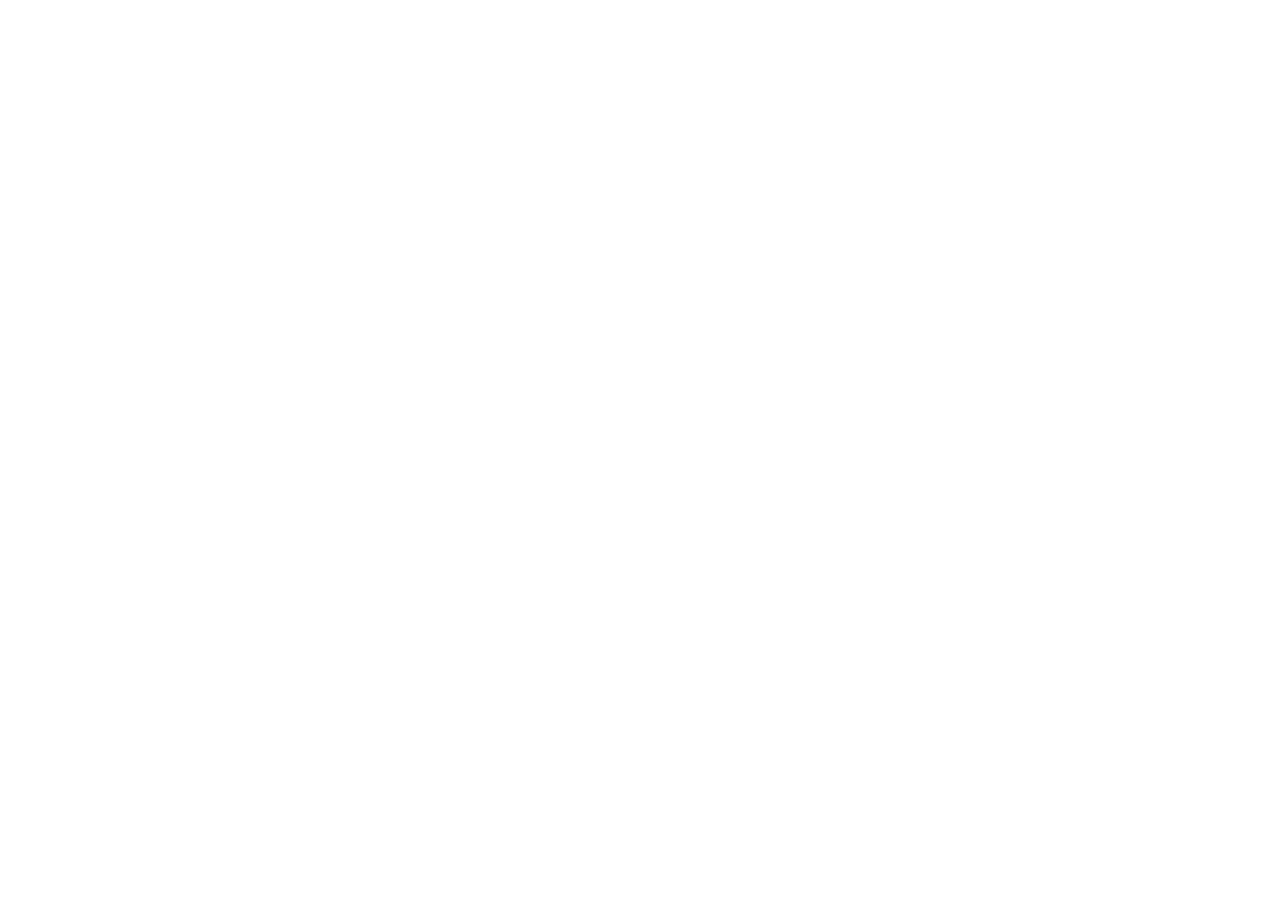
==== saved.html @ a8b52dc3 "demo" ====
<!DOCTYPE html>
<html lang="en">

<head>
    <title>My BCIT Project</title>
    <meta name="comp1800 template" content="My 1800 App">

    <!------------------------>
    <!-- Required meta tags -->
    <!------------------------>
    <meta charset="utf-8">
    <meta name="viewport" content="width=device-width, initial-scale=1">

    <!------------------------------------------>
    <!-- Bootstrap Library CSS JS CDN go here -->
    <!------------------------------------------>
    <link href="https://cdn.jsdelivr.net/npm/bootstrap@5.3.2/dist/css/bootstrap.min.css" rel="stylesheet"
        integrity="sha384-T3c6CoIi6uLrA9TneNEoa7RxnatzjcDSCmG1MXxSR1GAsXEV/Dwwykc2MPK8M2HN" crossorigin="anonymous">
    <script src="https://cdn.jsdelivr.net/npm/bootstrap@5.3.2/dist/js/bootstrap.bundle.min.js"
        integrity="sha384-C6RzsynM9kWDrMNeT87bh95OGNyZPhcTNXj1NW7RuBCsyN/o0jlpcV8Qyq46cDfL" crossorigin="anonymous">
    </script>

    <!-------------------------------------------------------->
    <!-- Firebase 8 Library related CSS, JS, JQuery go here -->
    <!-------------------------------------------------------->
    <script src="https://ajax.googleapis.com/ajax/libs/jquery/3.5.1/jquery.min.js"></script>
    <script src="https://www.gstatic.com/firebasejs/8.10.0/firebase-app.js"></script>
    <script src="https://www.gstatic.com/firebasejs/8.10.0/firebase-firestore.js"></script>
    <script src="https://www.gstatic.com/firebasejs/8.10.0/firebase-auth.js"></script>
    <script src="https://www.gstatic.com/firebasejs/ui/4.8.1/firebase-ui-auth.js"></script> 
    <link type="text/css" rel="stylesheet" href="https://www.gstatic.com/firebasejs/ui/4.8.1/firebase-ui-auth.css" />
    <script src="https://www.gstatic.com/firebasejs/8.10.0/firebase-storage.js"></script>

    <!-------------------------------------------->
    <!-- Other libraries and styles of your own -->
    <!-------------------------------------------->
    <link href="https://fonts.googleapis.com/icon?family=Material+Icons" rel="stylesheet">
    <link rel="stylesheet" href="./styles/style.css">

</head>

<body>
    <!------------------------------>
    <!-- Your HTML Layout go here -->
    <!------------------------------>

    <!-- our own navbar goes here -->
    <nav id="navbarPlaceholder"></nav>

    <!-- the body of your page goes here -->
    <!-- stuff -->

    <!-- our own footer goes here-->
    <nav id="footerPlaceholder"></nav>

    <!---------------------------------------------->
    <!-- Your own JavaScript functions go here    -->
    <!---------------------------------------------->
    <script src="./scripts/firebaseAPI_koko.js"></script>
    <script src="./scripts/skeleton.js"></script>
    <script src="./scripts/script.js"></script>
    <script src="./scripts/saved.js"></script>

</body>

</html>
---- styles/style.css ----
/*-------------------------------------
 * customize material design icon sizes 
 *-------------------------------------
 */

.material-icons.md-18 { font-size: 18px; }
.material-icons.md-24 { font-size: 24px; }
.material-icons.md-36 { font-size: 36px; }
.material-icons.md-48 { font-size: 48px; }

.responsive {
    width: 100%;
    height: auto;
  }

  .rounded-circle {
    width: 100px;
    height: 100px;
    margin: 0 auto;
    /* Centers the circle horizontally */
  }


  /* Add CSS styles for the card container with vertical scrolling */
.card-container {
  max-height: 350px; /* Adjust the maximum height as needed */
  overflow-y: auto;
}

/* Style the individual cards as needed */
.card {
  width: 45%; /* Adjust the width as per your design, leaving a little space for margins */
  margin: 2%; /* Add margin between cards */
}

.material-icons{
  cursor: pointer;
}
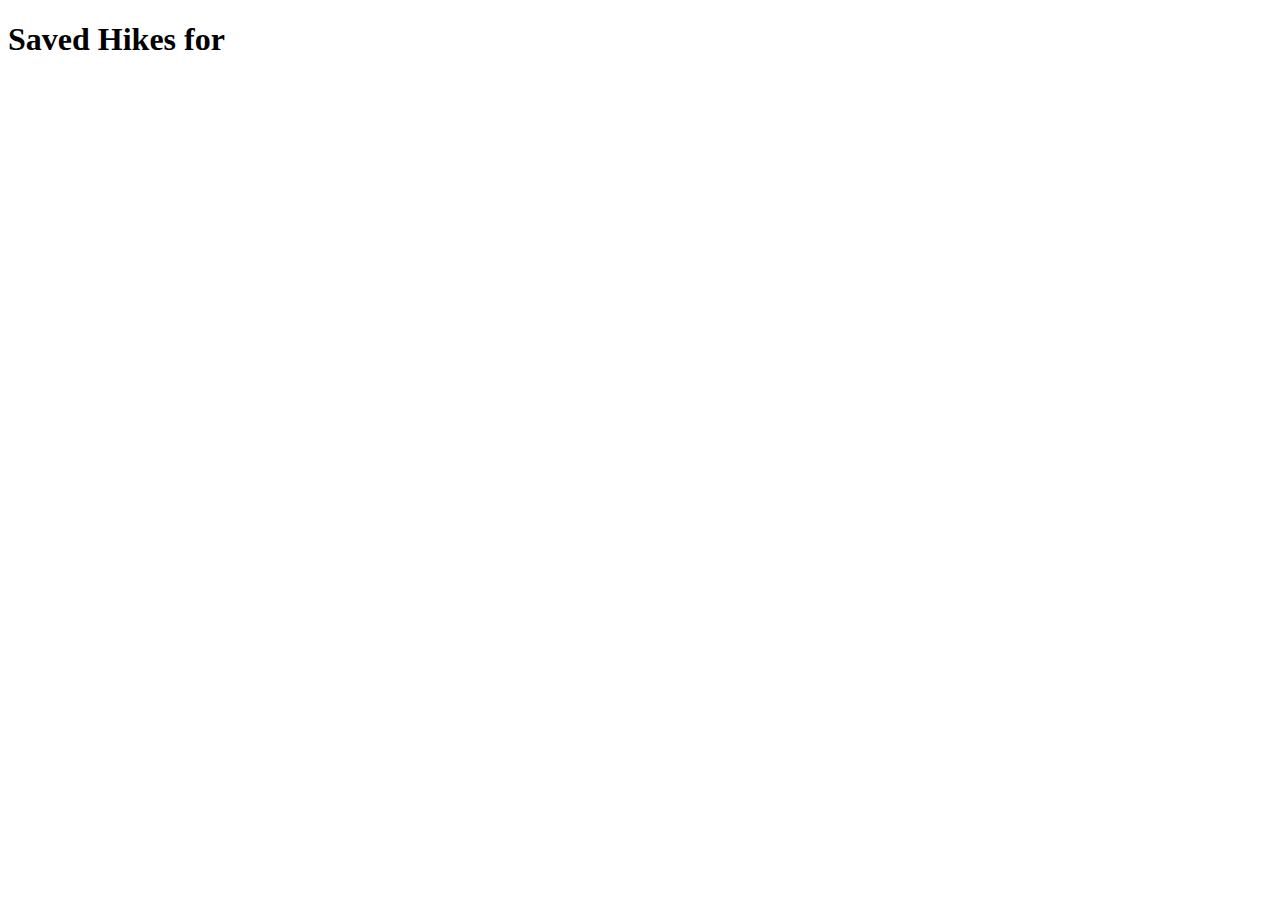
==== commit 9eec2ef1: "done" ====
--- a/saved.html
+++ b/saved.html
@@ -18,7 +18,7 @@
         integrity="sha384-T3c6CoIi6uLrA9TneNEoa7RxnatzjcDSCmG1MXxSR1GAsXEV/Dwwykc2MPK8M2HN" crossorigin="anonymous">
     <script src="https://cdn.jsdelivr.net/npm/bootstrap@5.3.2/dist/js/bootstrap.bundle.min.js"
         integrity="sha384-C6RzsynM9kWDrMNeT87bh95OGNyZPhcTNXj1NW7RuBCsyN/o0jlpcV8Qyq46cDfL" crossorigin="anonymous">
-    </script>
+        </script>
 
     <!-------------------------------------------------------->
     <!-- Firebase 8 Library related CSS, JS, JQuery go here -->
@@ -27,7 +27,7 @@
     <script src="https://www.gstatic.com/firebasejs/8.10.0/firebase-app.js"></script>
     <script src="https://www.gstatic.com/firebasejs/8.10.0/firebase-firestore.js"></script>
     <script src="https://www.gstatic.com/firebasejs/8.10.0/firebase-auth.js"></script>
-    <script src="https://www.gstatic.com/firebasejs/ui/4.8.1/firebase-ui-auth.js"></script> 
+    <script src="https://www.gstatic.com/firebasejs/ui/4.8.1/firebase-ui-auth.js"></script>
     <link type="text/css" rel="stylesheet" href="https://www.gstatic.com/firebasejs/ui/4.8.1/firebase-ui-auth.css" />
     <script src="https://www.gstatic.com/firebasejs/8.10.0/firebase-storage.js"></script>
 
@@ -50,6 +50,28 @@
     <!-- the body of your page goes here -->
     <!-- stuff -->
 
+    <div class="container">
+        <h1>Saved Hikes for <span id=name-goes-here></span></h1>
+        <!-- Here is container for cards  -->
+        <div class="container">
+            <div id="hikeCardGroup" class="row row-cols-auto">
+            </div>
+        </div>
+    </div>
+
+    <!-- Templates for general use, not displayed -->
+    <template id="savedCardTemplate">
+        <div class="card py-2 mx-2 bg-light" style="width: 10rem;">
+            <img class="card-image card-img-top" src=" ..." alt="...">
+            <div class="card-body">
+                <h5 class="card-title">Card title</h5>
+                <p class="card-length">placeholder</p>
+                <br>
+                <a class="btn btn-danger card-href" id="read-more">Read more ...</a>
+            </div>
+        </div>
+    </template>
+
     <!-- our own footer goes here-->
     <nav id="footerPlaceholder"></nav>
 
@@ -63,4 +85,4 @@
 
 </body>
 
-</html>
+</html>